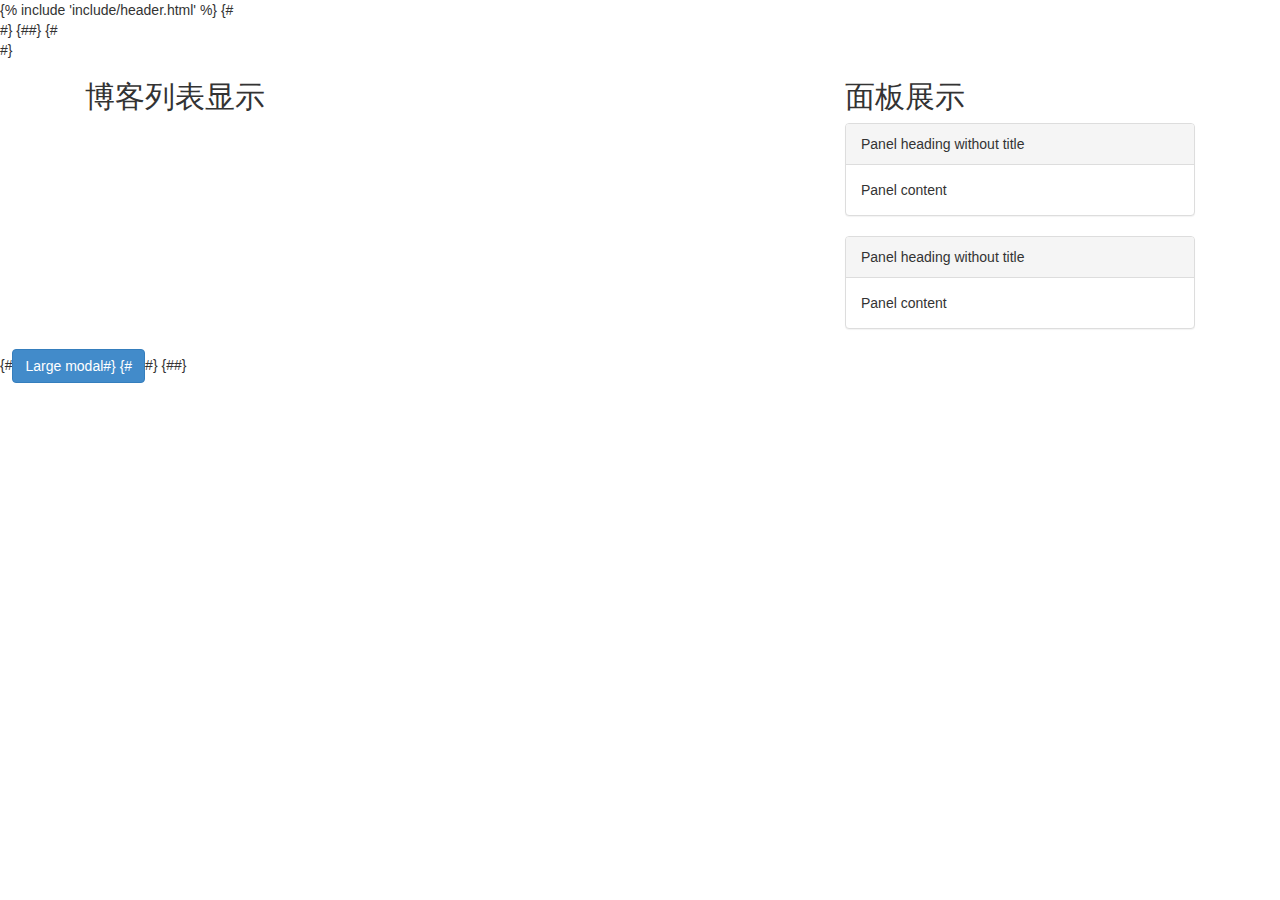
==== templates/index.html @ ae7d245c "register 30%" ====
<!DOCTYPE html>
<html lang="en">
<head>
    <meta charset="UTF-8">
    <title>Title</title>
    <link rel="stylesheet" href="/static/plugins/bootstrap/css/bootstrap.css">
    <link rel="stylesheet" href="/static/plugins/font-awesome/css/font-awesome.css"/>

    <script type="text/javascript" src="/static/js/jquery-1.12.4.js"></script>
    <script type="text/javascript" src="/static/plugins/bootstrap/js/bootstrap.js"></script>
</head>
<body>
{% include 'include/header.html' %}
{#<div class="pg-header">#}
{##}
{#</div>#}

<div class="container">
    <div class="col-sm-8">
        <h2>博客列表显示</h2>
    </div>
    <div class="col-sm-4">
        <h2>面板展示</h2>
        <div class="panel panel-default">
            <div class="panel-heading">Panel heading without title</div>
            <div class="panel-body">
                Panel content
            </div>
        </div>
        <div class="panel panel-default">
            <div class="panel-heading">Panel heading without title</div>
            <div class="panel-body">
                Panel content
            </div>
        </div>
    </div>
</div>

{#<button type="button" class="btn btn-primary" data-toggle="modal" data-target=".bs-example-modal-lg2">Large modal#}
{#</button>#}

{#<div class="modal fade bs-example-modal-lg2" tabindex="-1" role="dialog" aria-labelledby="myLargeModalLabel">#}
{#    <div class="modal-dialog modal-lg" role="document">#}
{#        <div class="modal-content">#}
{#            <h1>h1</h1>#}
{#            <h2>h2</h2>#}
{#            <h3>h3</h3>#}
{#        </div>#}
{#    </div>#}
{#</div>#}

</body>
</html>
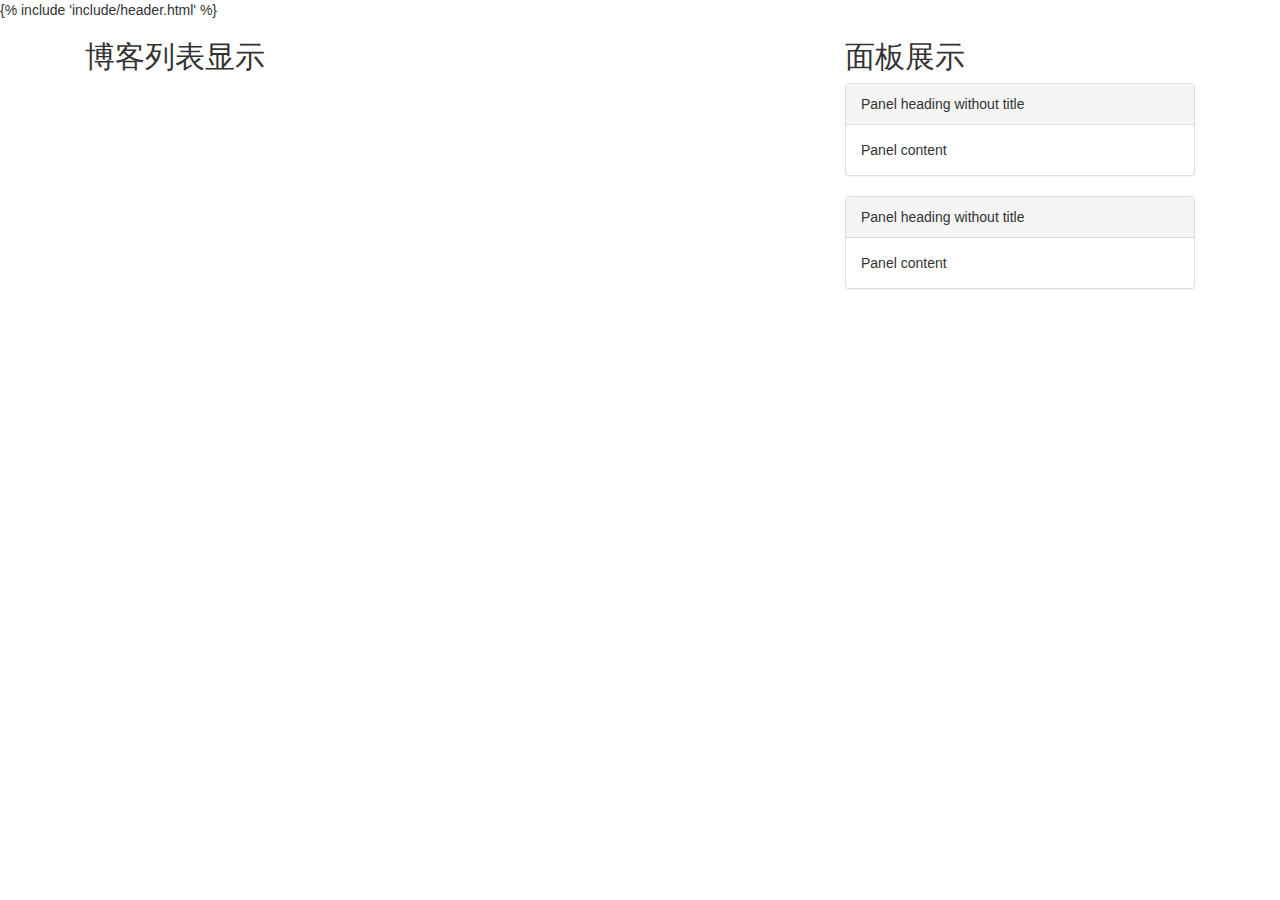
==== commit 167cbbdb: "log ok v1" ====
--- a/templates/index.html
+++ b/templates/index.html
@@ -11,9 +11,6 @@
 </head>
 <body>
 {% include 'include/header.html' %}
-{#<div class="pg-header">#}
-{##}
-{#</div>#}
 
 <div class="container">
     <div class="col-sm-8">
@@ -36,18 +33,5 @@
     </div>
 </div>
 
-{#<button type="button" class="btn btn-primary" data-toggle="modal" data-target=".bs-example-modal-lg2">Large modal#}
-{#</button>#}
-
-{#<div class="modal fade bs-example-modal-lg2" tabindex="-1" role="dialog" aria-labelledby="myLargeModalLabel">#}
-{#    <div class="modal-dialog modal-lg" role="document">#}
-{#        <div class="modal-content">#}
-{#            <h1>h1</h1>#}
-{#            <h2>h2</h2>#}
-{#            <h3>h3</h3>#}
-{#        </div>#}
-{#    </div>#}
-{#</div>#}
-
 </body>
 </html>